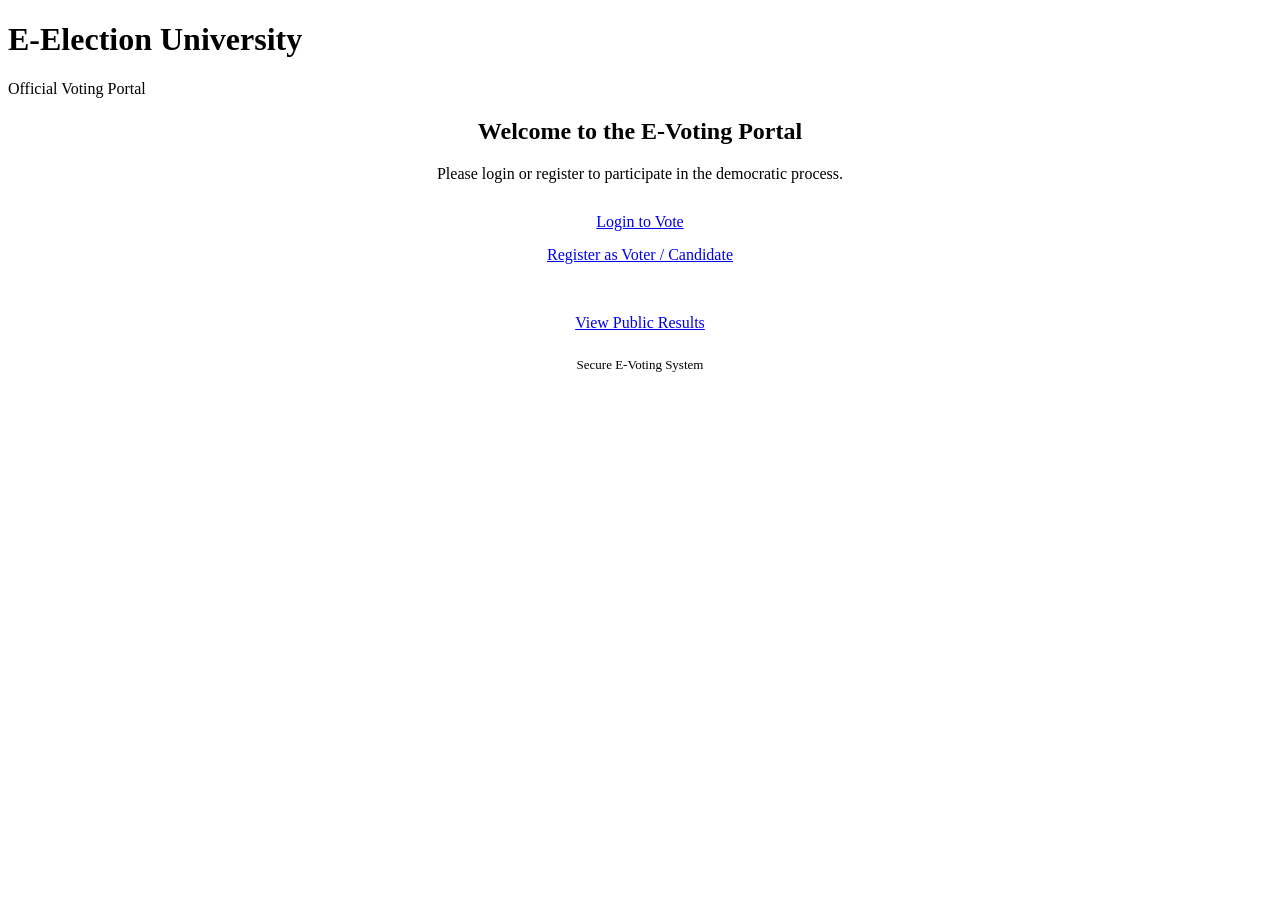
==== index.html @ 436ec23b "Add files via upload" ====
<!DOCTYPE html>
<html lang="en">
<head>
  <meta charset="UTF-8">
  <meta name="viewport" content="width=device-width, initial-scale=1.0">
  <title>Welcome - E-Election University</title>
  <link rel="stylesheet" href="css/style.css">
  <link rel="stylesheet" href="css/voter.css">
</head>
<body>

  <header class="official-header">
    <div class="header-content">
      <h1>E-Election University</h1>
      <span>Official Voting Portal</span>
    </div>
  </header>

  <main class="container">
    <div class="panel" style="text-align: center;">
      <div class="panel-header">
        <h2>Welcome to the E-Voting Portal</h2>
        <p>Please login or register to participate in the democratic process.</p>
      </div>

      <div style="display: flex; flex-direction: column; gap: 15px; margin-top: 30px;">
        <a href="login.html" class="btn primary btn-block">Login to Vote</a>
        
        <a href="register.html" class="btn secondary btn-block">Register as Voter / Candidate</a>
        
        <div style="margin: 10px 0; border-top: 1px solid var(--border);"></div>
        
        <a href="results.html" class="btn secondary btn-block">View Public Results</a>
      </div>
      
      <div class="panel-footer" style="margin-top: 25px; font-size: 13px; color: var(--text-muted);">
        <p>Secure E-Voting System</p>
      </div>
    </div>
  </main>

</body>
</html>
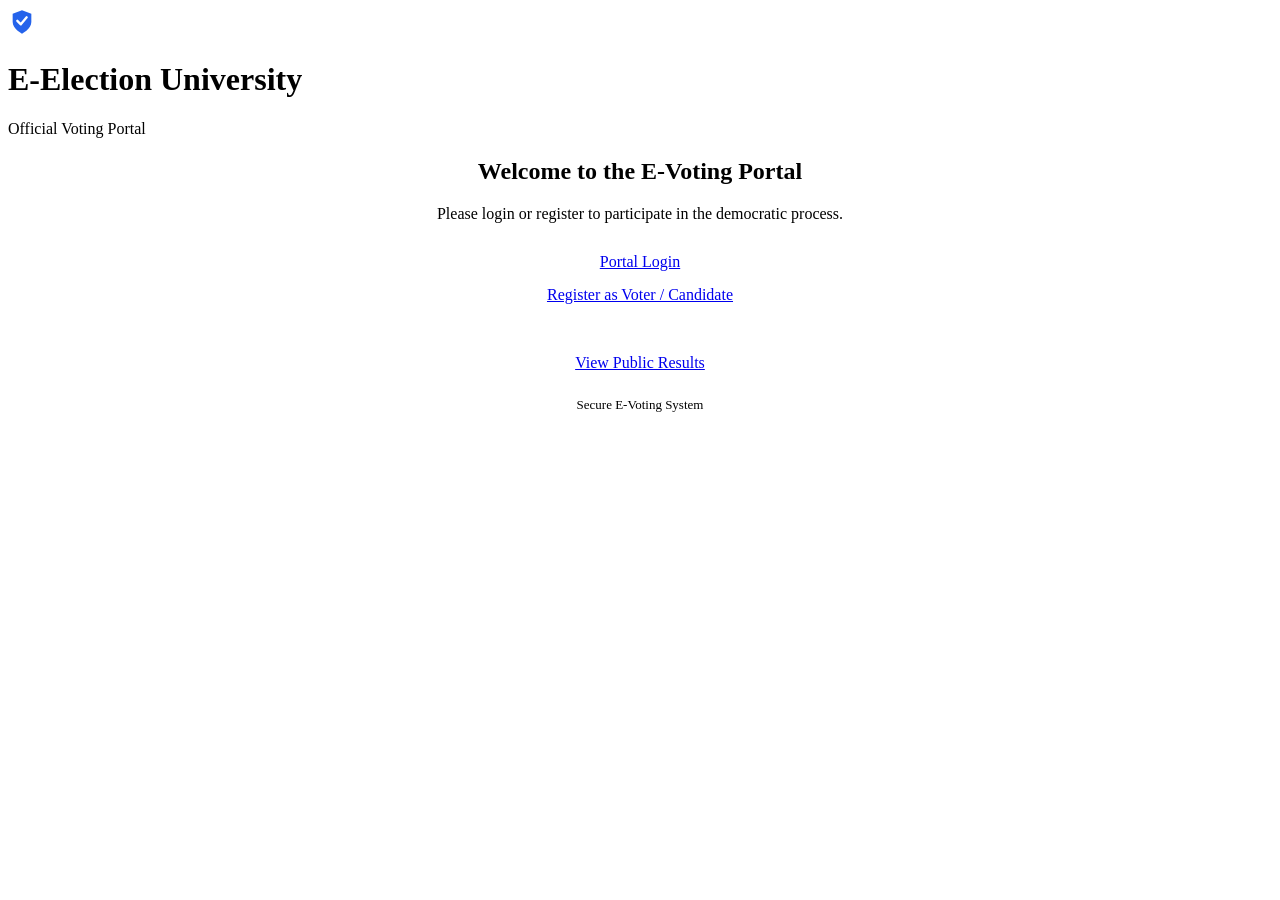
==== commit 900b19d9: "Add files via upload" ====
--- a/index.html
+++ b/index.html
@@ -11,7 +11,15 @@
 
   <header class="official-header">
     <div class="header-content">
-      <h1>E-Election University</h1>
+      <div class="brand-container">
+        <div class="logo-svg">
+          <svg width="28" height="28" viewBox="0 0 24 24" fill="none" xmlns="http://www.w3.org/2000/svg">
+            <path d="M12 22C12 22 20 18 20 12V5L12 2L4 5V12C4 18 12 22 12 22Z" fill="#2563EB"/>
+            <path d="M8 11L11 14L16 8" stroke="#FFFFFF" stroke-width="2" stroke-linecap="round" stroke-linejoin="round"/>
+          </svg>
+        </div>
+        <h1>E-Election University</h1>
+      </div>
       <span>Official Voting Portal</span>
     </div>
   </header>
@@ -24,12 +32,9 @@
       </div>
 
       <div style="display: flex; flex-direction: column; gap: 15px; margin-top: 30px;">
-        <a href="login.html" class="btn primary btn-block">Login to Vote</a>
-        
+        <a href="login.html" class="btn primary btn-block">Portal Login</a>
         <a href="register.html" class="btn secondary btn-block">Register as Voter / Candidate</a>
-        
         <div style="margin: 10px 0; border-top: 1px solid var(--border);"></div>
-        
         <a href="results.html" class="btn secondary btn-block">View Public Results</a>
       </div>
       
